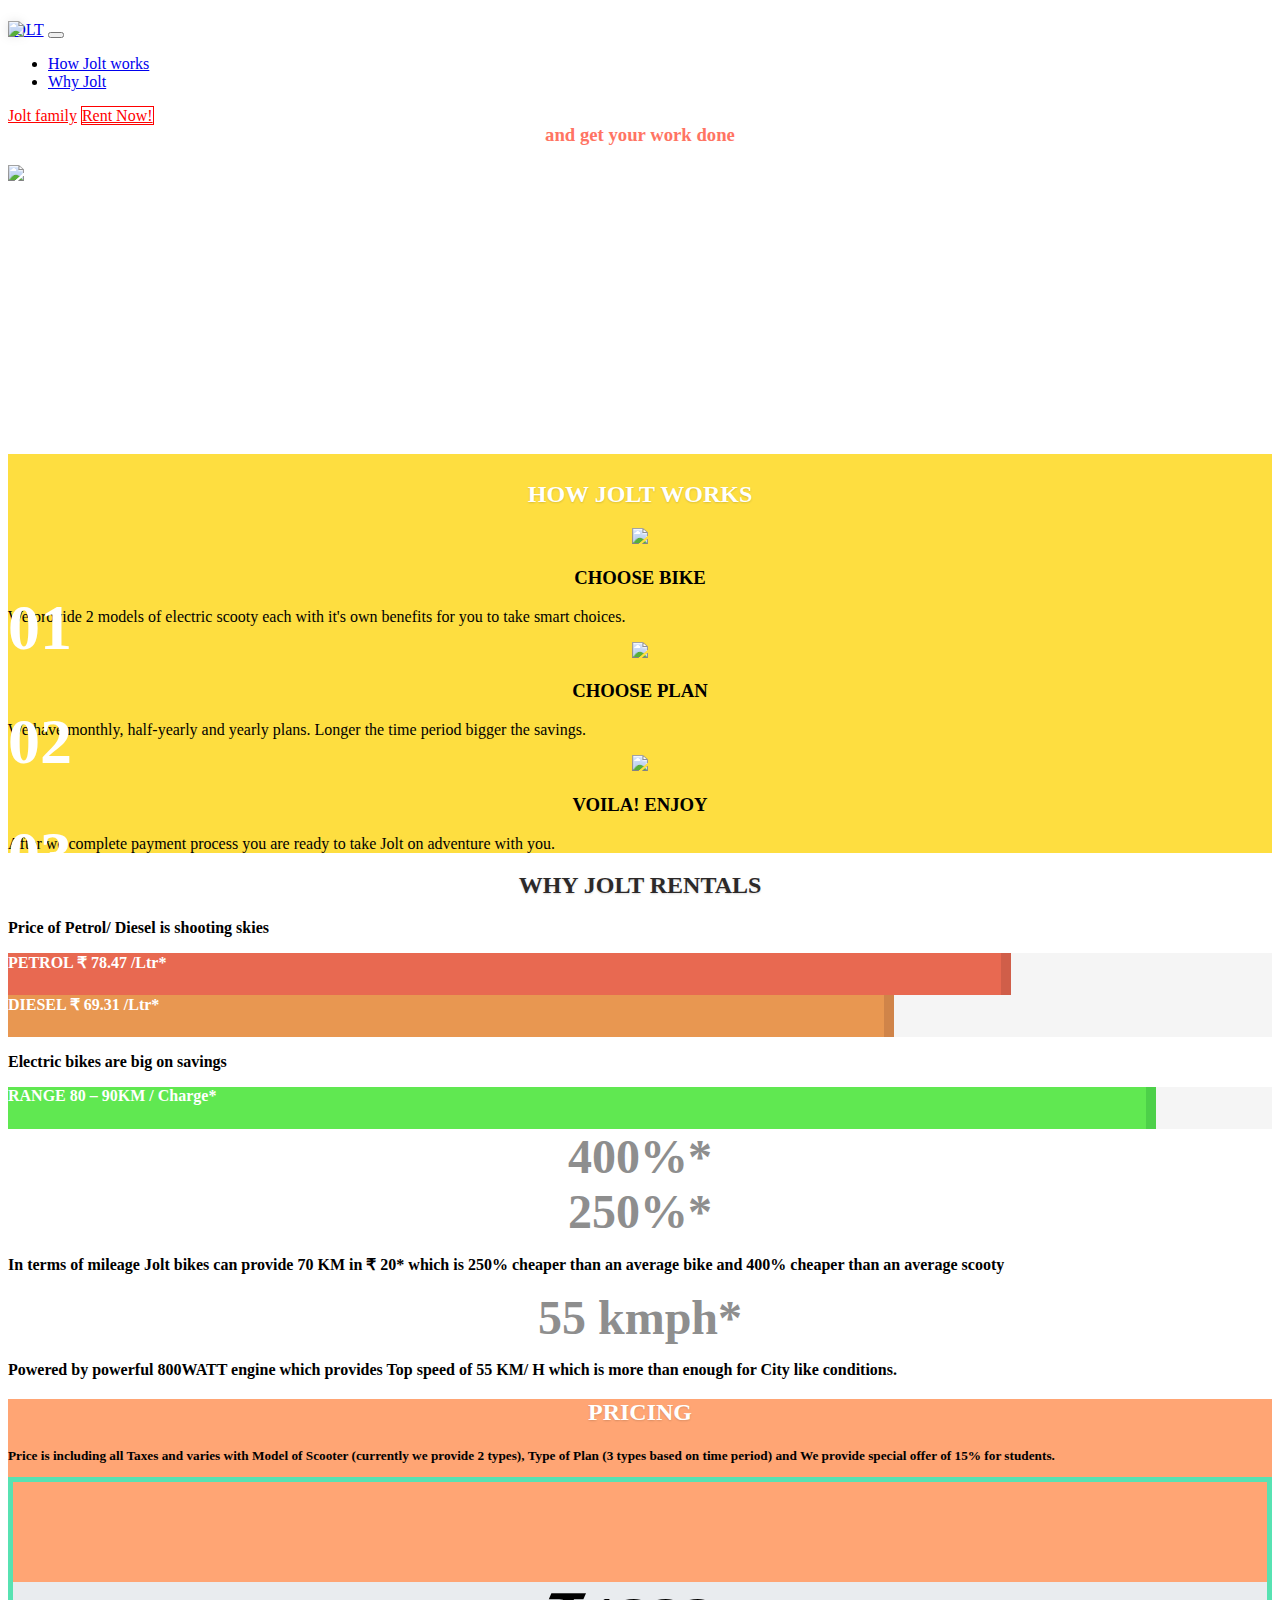
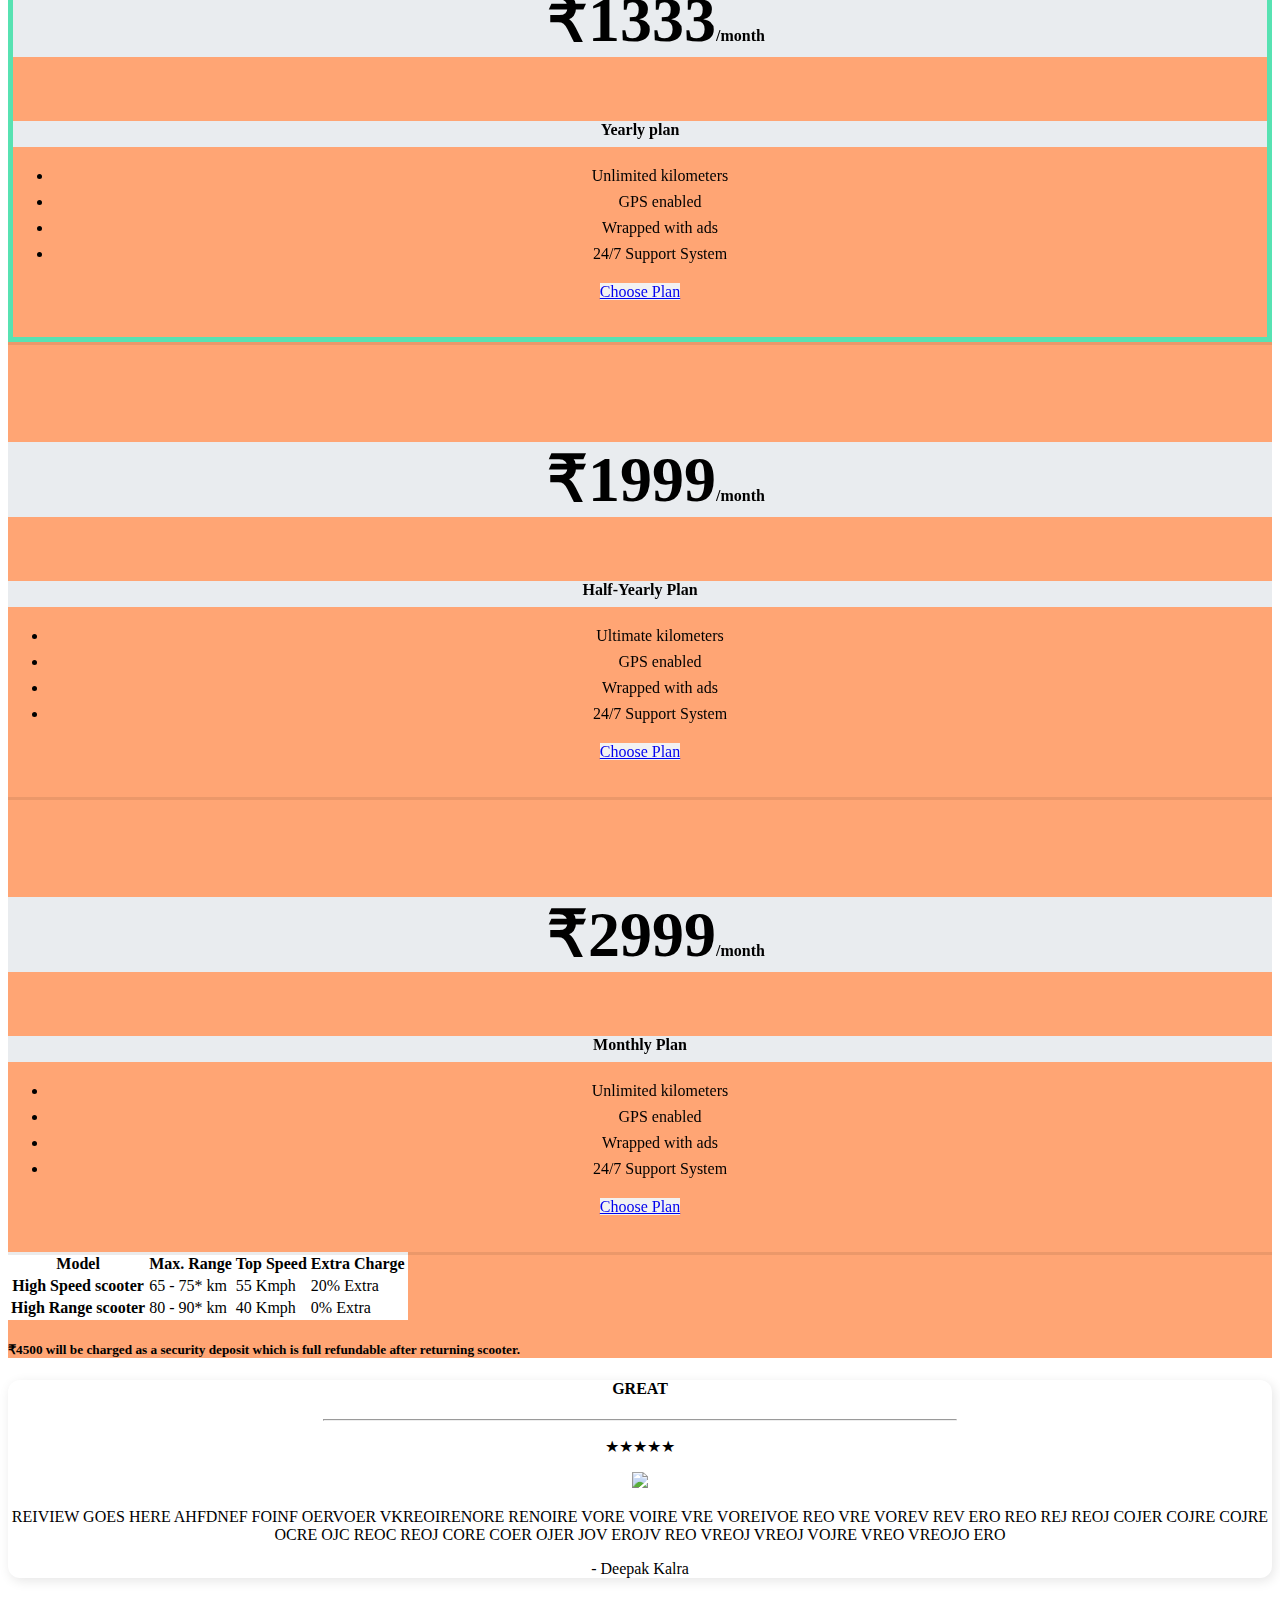
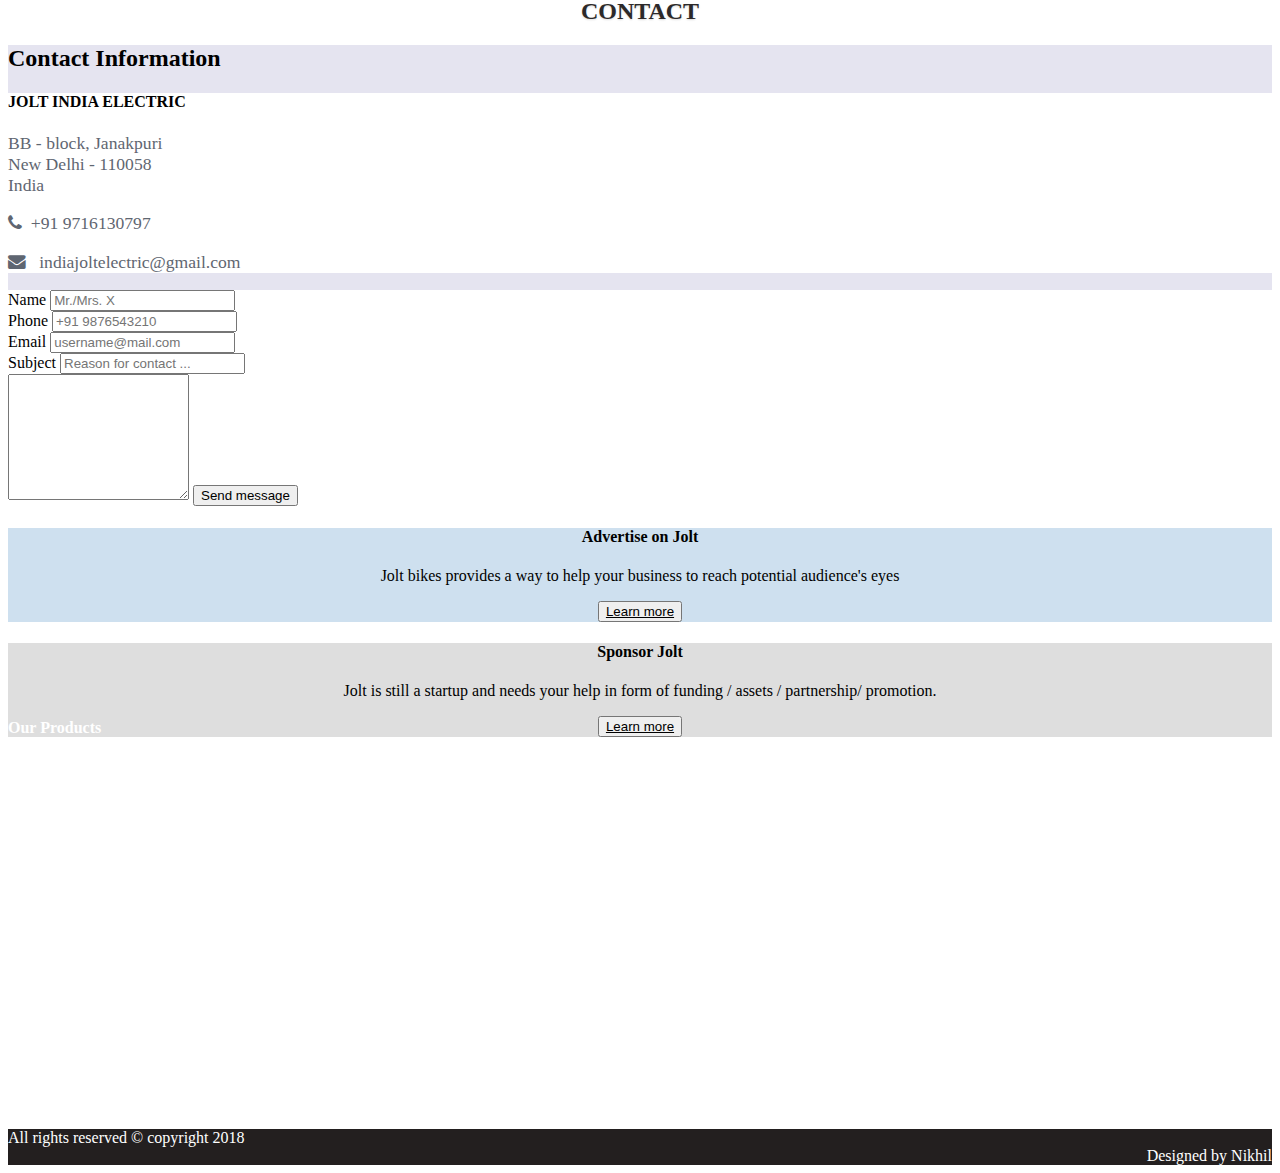
==== rental.html @ 35bdb2d3 "added google analytics" ====
<!DOCTYPE html>
<html>
<head>
	<title>Jolt Rentals</title>
	<!-- RESPONSIVE -->
	<meta name="viewport" content="width=device-width, initial-scale=1, shrink-to-fit=no">
	<!-- BOOTSTRAP v4 -->
	<link rel="stylesheet" href="https://maxcdn.bootstrapcdn.com/bootstrap/4.0.0-beta.2/css/bootstrap.min.css" integrity="sha384-PsH8R72JQ3SOdhVi3uxftmaW6Vc51MKb0q5P2rRUpPvrszuE4W1povHYgTpBfshb" crossorigin="anonymous">
	<link rel="stylesheet" href="https://cdnjs.cloudflare.com/ajax/libs/font-awesome/4.7.0/css/font-awesome.min.css">
	
<!-- Global site tag (gtag.js) - Google Analytics -->
<script async src="https://www.googletagmanager.com/gtag/js?id=UA-125501228-1"></script>
<script>
 window.dataLayer = window.dataLayer || [];
 function gtag(){dataLayer.push(arguments);}
 gtag('js', new Date());

 gtag('config', 'UA-125501228-1');
</script>
</head>
<body>
		<nav style="position: fixed;background-color: #fff!important;width: 100vw;z-index: 10000;" class="navbar navbar-expand-lg navbar-light bg-light">
			<img width="72px" style="position: fixed;-webkit-filter: drop-shadow(0px 0px 5px rgba(0,0,0,0.1)); filter: drop-shadow(0px 0px 5px rgba(0,0,0,0.1));" class="mt-3 pr-2" height="auto" src="images/logo_lg.png">
		  <a class="navbar-brand ml-5 pl-5" href="#">JOLT</a>
		  <button class="navbar-toggler" type="button" data-toggle="collapse" data-target="#navbarSupportedContent" aria-controls="navbarSupportedContent" aria-expanded="false" aria-label="Toggle navigation">
		    <span class="navbar-toggler-icon"></span>
		  </button>

		  <div class="collapse navbar-collapse" id="navbarSupportedContent">
		    <ul class="navbar-nav mr-auto">
		      <li class="nav-item">
		        <a class="nav-link" href="#how">How Jolt works<span class="sr-only">(current)</span></a>
		      </li>
		      <li class="nav-item">
		        <a class="nav-link" href="#why">Why Jolt</a>
		      </li>
		    </ul>
		    <a href="https://joltindiaelectric.ml/" target="blank" class="mr-3" style="color: red;">Jolt family</a>
		    <a href="purchase.html" class="btn btn-link mr-5 purchase">Rent Now!</a>
		  </div>
		</nav>
	<section>
		<div class="container-fluid" style="height: auto;min-height:415px; background: url('images/bg.svg');background-size: cover; background-repeat: no-repeat;background-position: center;">
			<div class="row pt-5">
				<div class="col-sm-5 pt-5">
					<h1 align="center" class="pt-5" style="color:#FF7463;"><em><strong>JOLT RENTALS</strong></em></h1>
					<h3 align="center" class="pt-3" style="color:#FF7463;">Best time to save is now!<br> Rent Jolt electric scooter<br>and get your work done</h3>
				</div>
				<div class="col-sm-6">
					<img class="img-fluid" src="images/white.png">
				</div>
			</div>
		</div>
	</section>
	<section id="how" style="background: #FEDE40;height: auto;margin-top: -2px;">
		<div class="container">
			<h2 align="center" class="pt-5 pb-3" style="color:#fff;text-shadow: 0 1px 2px rgba(0,0,0,.15);"><br>HOW JOLT WORKS</h2>
			<div align="center" class="row py-3 pb-3">
				<div align="center" class="col-md-3 col-sm-4 ml-auto mr-auto">
					<img class="p-4 img-fluid" src="images/step1.png">
					<h1 style="color: white;position: absolute;z-index: 1;font-size: 4rem;">01</h1>
					<h3 style="position: relative;z-index: 2;" class="pt-5 pl-3">CHOOSE BIKE</h3>
					<p align="left">We provide 2 models of electric scooty each with it's own benefits for you to take smart choices.</p>
				</div>
				<div align="center" class="col-md-3 col-sm-4 ml-auto mr-auto">
					<img class="p-4 img-fluid" src="images/step2.png">
					<h1 style="color: white;position: absolute;z-index: 1;font-size: 4rem;">02</h1>
					<h3 style="position: relative;z-index: 2;" class="pt-5 pl-3">CHOOSE PLAN</h3>
					<p align="left">We have monthly, half-yearly and yearly plans. Longer the time period bigger the savings.</p>
				</div>
				<div align="center" class="col-md-3 col-sm-4 ml-auto mr-auto">
					<img class="p-4 img-fluid" src="images/step3.png">
					<h1 style="color: white;position: absolute;z-index: 1;font-size: 4rem;">03</h1>
					<h3 style="position: relative;z-index: 2;" class="pt-5 pl-3">VOILA! ENJOY</h3>
					<p align="left">After we complete payment process you are ready to take Jolt on adventure with you.</p>
				</div>
			</div>
		</div>
	</section>
	<section id="why">
		<style type="text/css">
			.purchase{
				color:red;
				border: 1px solid red;
			}
			.purchase:hover{
				background-color: #FF818A;
				color:#fff;
			}
			.bar1{
				height: 42px;
				background: #E86951;
				display: inline-block;
				color: #fff;
				animation: 1s ease-out 0s 1 slideBar1;
				width: 78.57%;
			    border-right: 10px solid #D05E49;
			}
			@keyframes slideBar1 {
				0% {
			    	width: 0px;
			    	border-right: 0px solid #D05E49;
			 	}
			  	100% {
			    	width: 78.57%;
			    	border-right: 10px solid #D05E49;
			  	}
			}
			.bar2{
				height: 42px; width: 69.31%;
				background: #E89751;
				display: inline-block;
				color:#fff;
				animation: 1s ease-out 0s 1 slideBar2;
				width: 69.31%;
			    border-right: 10px solid #D08449;
			}
			@keyframes slideBar2 {
				0% {
			    	width: 0px;
			    	border-right: 0px solid #D08449;
			 	}
			  	100% {
			    	width: 69.31%;
			    	border-right: 10px solid #D08449;
			  	}
			}
			.bar3{
				height: 42px;
				background: #60E851;
				display: inline-block;
				color:#fff;
				animation: 1s ease-out 0s 1 slideBar3;
				width: 90%;
			    border-right: 10px solid #4DD049;
			}
			@keyframes slideBar3 {
				0% {
			    	width: 0px;
			    	border-right: 0px solid #4DD049;
			 	}
			  	100% {
			    	width: 90%;
			    	border-right: 10px solid #4DD049;
			  	}
			}
			.card {
			  	border: 0;
			  	border-radius: 0px;
			  	-webkit-box-shadow: 0 3px 0px 0 rgba(0, 0, 0, .08);
			  	box-shadow: 0 3px 0px 0 rgba(0, 0, 0, .08);
			  	transition: all .3s ease-in-out;
			  	padding: 2.25rem 0;
			  	position: relative;
			  	will-change:transform; 
			}
			.card:hover {
			    -webkit-box-shadow: 0 20px 35px 0 rgba(0, 0, 0, .08);
			    box-shadow: 0 20px 35px 0 rgba(0, 0, 0, .08);
			}
			.card-header {
			    background-color: #E9ECEF;
			    padding-left: 2rem;
			    border-bottom: 0px;
			}
			.card-title {
			    margin-bottom: 1rem;
			}
			.card-block {
			    padding-top: 0;
			}
			.list-group-item {
			    border: 0px;
			    padding: .25rem;
			    color: 808080;;
			    font-weight: 300;
			}

			// Price
			.currency {
			    font-size: 1.75rem;
			    position: relative;
			    font-weight: 400;
			    top: -45px;
			    letter-spacing: 0px;
			  }
			.period {
			    font-size: 1rem;
			    color: lighten(#808080, 20%);
			    letter-spacing: 0px;
			}

			// Buttons
			.btn {
			  text-transform: uppercase;
			  font-size: .75rem;
			  font-weight: 500;
			  color: lighten(#808080, 15%);
			  border-radius: 0;
			  padding: .75rem 1.25rem;
			  letter-spacing: 1px;
			}

			.btn-gradient { 
			  background-color: #f2f2f2;
			  transition: background .3s ease-in-out;
			} 
			.buy:hover {
			    color: white;
			    background-color: #57e2b2;
			}
		</style>
		<div class="container">
			<h2 align="center" class="pt-5 pb-3" style="color:#2C2929;text-shadow: 0 1px 2px rgba(0,0,0,.15);">WHY JOLT RENTALS</h2>
			<p><strong>Price of Petrol/ Diesel is shooting skies</strong></p>
			<div class="my-3" style="background: #F5F5F5;">
				<span class="bar1 p-2"><b>PETROL ₹ 78.47 /Ltr*</b></span>
			</div>
			<div class="my-3" style="background: #F5F5F5;">
				<span class="bar2 p-2"><b>DIESEL ₹ 69.31 /Ltr*</b></span>
			</div>
			<p class="pt-3"><strong>Electric bikes are big on savings</strong></p>
			<div class="my-3" style="background: #F5F5F5;">
				<span class="bar3 p-2"><b>RANGE 80 – 90KM / Charge*</b></span>
			</div>
			<div class="row py-3" align="center">
				<div align="center" class="col-sm-3 ml-auto">
					<span style="font-size: 3rem; color: #8E8E8E;"><b>400%*</b></span>
				</div>
				<div align="center" class="col-sm-3">
				</div>
				<div align="center" class="col-sm-3 mr-auto">
					<span style="font-size: 3rem; color: #8E8E8E;"><b>250%*</b></span>
				</div>
				<div align="left" class="col-sm-12">
					<p><strong>In terms of mileage Jolt bikes can provide 70 KM in ₹ 20* which is 250% cheaper than an average bike and 400% cheaper than an average scooty</strong></p>
				</div>
				<div align="center" class="col-sm-3 ml-auto mr-auto">
					<span style="font-size: 3rem; color: #8E8E8E;"><b>55 kmph*</b></span>
				</div>
				<div align="left" class="col-sm-12">
					<p><strong>Powered by powerful 800WATT engine which provides Top speed of 55 KM/ H which is more than enough for City like conditions.</strong></p>
				</div>
			</div>
		</div>
	</section>
	<section style="height: auto; background: #FFa574;">
		<div class="container pb-4">
			<h2 align="center" class="pt-5 pb-3" style="color:#fff;text-shadow: 0 1px 2px rgba(0,0,0,.15);">PRICING</h2>
			<h5 class="pb-3">Price is including all Taxes and varies with Model of Scooter (currently we provide 2 types), Type of Plan (3 types based on time period) and We provide special offer of 15% for students.</h5>
			<div class="row pb-5" align="center">
			    <!-- Table #1  -->
			    <div class="col-xs-12 col-lg-4">
			    	<div class="card text-xs-center" style="margin-top: -10px; border: 5px solid #57e2b2">
			        	<div class="card-header py-4">
			          		<h3 style="font-size: 4rem;" class="display-2"><span class="currency">₹</span>1333<span class="period">/month</span></h3>
			        	</div>
			        	<div class="card-block">
			          		<h4 style="background-color: #E9ECEF;margin-bottom: 0px; padding-bottom: .5rem;" class="card-title"> 
			            		Yearly plan
			          		</h4>
			          		<ul class="list-group">
			            		<li class="list-group-item">Unlimited kilometers</li>
			            		<li class="list-group-item">GPS enabled</li>
			            		<li class="list-group-item">Wrapped with ads</li>
			            		<li class="list-group-item">24/7 Support System</li>
			          		</ul>
			          		<a href="purchase.html" class="btn buy btn-gradient mt-2">Choose Plan</a>
		        		</div>
			      	</div>
			    </div>
			    <!-- Table #1  -->
			    <div class="col-xs-12 col-lg-4">
			    	<div class="card text-xs-center">
			        	<div class="card-header">
			          		<h3 style="font-size: 4rem;" class="display-2"><span class="currency">₹</span>1999<span class="period">/month</span></h3>
			        	</div>
			        	<div class="card-block">
			          		<h4 style="background-color: #E9ECEF;margin-bottom: 0px; padding-bottom: .5rem; class="card-title"> 
			            		Half-Yearly Plan
					        </h4>
			          		<ul class="list-group">
			            		<li class="list-group-item">Ultimate kilometers</li>
			            		<li class="list-group-item">GPS enabled</li>
			            		<li class="list-group-item">Wrapped with ads</li>
			            		<li class="list-group-item">24/7 Support System</li>
			          		</ul>
			          		<a href="purchase.html" class="btn buy btn-gradient mt-2">Choose Plan</a>
			        	</div>
			      	</div>
			    </div>
			    <!-- Table #1  -->
			    <div class="col-xs-12 col-lg-4">
			      	<div class="card text-xs-center">
			        	<div class="card-header">
			          		<h3 style="font-size: 4rem;" class="display-2"><span class="currency">₹</span>2999<span class="period">/month</span></h3>
			        	</div>
			        	<div class="card-block">
			          		<h4 style="background-color: #E9ECEF;margin-bottom: 0px; padding-bottom: .5rem;" class="card-title"> 
			            		Monthly Plan
			          		</h4>
			          		<ul class="list-group">
			            		<li class="list-group-item">Unlimited kilometers</li>
			            		<li class="list-group-item">GPS enabled</li>
			            		<li class="list-group-item">Wrapped with ads</li>
			            		<li class="list-group-item">24/7 Support System</li>
			          		</ul>
			          		<a href="purchase.html" class="btn buy btn-gradient mt-2">Choose Plan</a>
		        		</div>
			      	</div>
			    </div>
			</div>
			<table class="table" style="background: white;">
			  	<thead class="thead-light">
				    <tr>
				      	<th scope="col">Model</th>
				      	<th scope="col">Max. Range</th>
				      	<th scope="col">Top Speed</th>
				      	<th scope="col">Extra Charge</th>
				    </tr>
			</thead>
				<tbody>
			    	<tr>
			      		<th scope="row">High Speed scooter</th>
			      		<td>65 - 75* km</td>
			      		<td>55 Kmph</td>
			      		<td>20% Extra</td>
		    		</tr>
			    	<tr>
			      		<th scope="row">High Range scooter</th>
			      		<td>80 - 90* km</td>
			      		<td>40 Kmph</td>
			      		<td>0% Extra</td>
			    	</tr>
			  	</tbody>
			</table>
			<h5>₹4500 will be charged as a security deposit which is full refundable after returning scooter.</h5>
		</div>
	</section>
	<section style="background: url('images/rw-bg.jpg'); background-size: cover; background-position: center;background-repeat: no-repeat; height:auto;">
		<div class="container p-5">
			<div class="row" style="background: white;border-radius: 12px; box-shadow: 2px 3px 12px rgba(00,0,0,0.1);">
				<div align="center" class="col-sm-4 pt-5">
					<h4 class="mt-5">GREAT</h4>
					<hr width="50%">
					<p align="center">&#x2605;&#x2605;&#x2605;&#x2605;&#x2605;</p>
				</div>
				<div align="center" class="col-sm-8 px-3 py-5">
					<img class="pb-3" src="images/click.png" width="30px">
					<p>REIVIEW GOES HERE AHFDNEF FOINF OERVOER VKREOIRENORE RENOIRE VORE VOIRE VRE VOREIVOE REO VRE VOREV REV ERO REO REJ REOJ COJER COJRE COJRE OCRE OJC REOC REOJ CORE COER OJER JOV EROJV REO VREOJ VREOJ VOJRE VREO VREOJO ERO</p>
					<span>- Deepak Kalra</span>
				</div>
			</div>
		</div>
	</section>
	<section>
		<div class="container">
			<h2 align="center" class="pt-5 pb-3" style="color:#2C2929;text-shadow: 0 1px 2px rgba(0,0,0,.15);">CONTACT</h2>
			<div class="container extra-space" style="background-color: #e5e4f0;">
				<div class="row pb-5">
					<div class="col-12">
						<h2 class="m-3 py-3">Contact Information</h2>
					</div>
					<div class="col-md-4 ml-auto mr-auto">
						<div class="p-3" style="background-color: white;">
							<h4>JOLT INDIA ELECTRIC</h4>
							<p style="color: #5f6671;font-size: 1.1rem">BB - block, Janakpuri<br>New Delhi - 110058<br>India</p>
							<p style="color: #5f6671;font-size: 1.1rem"><i class="fa fa-phone mobile-reason-text" style="color: #5f6671;" aria-hidden="true"></i> &nbsp;+91 9716130797</p>
							<p style="color: #5f6671;font-size: 1.1rem"><i class="fa fa-envelope mobile-reason-text" style="color: #5f6671;" aria-hidden="true"></i> &nbsp;&nbsp;indiajoltelectric@gmail.com</p>
						</div>
					</div>
					<div class="col-md-7 mr-auto ml-auto">
						<form class="p-3" style="background-color: white;">
							<div class="row">
								<div class="col-sm-6 form-group">
								 	<span class="form-group-addon" id="Name">Name</span>
								 	<input type="text" class="form-control" placeholder="Mr./Mrs. X" aria-label="Name" aria-describedby="Name">
								</div><div class="col-sm-6"></div>
								<div class="col-sm-4 form-group">
								 	<span class="form-group-addon" id="Phone">Phone</span>
								 	<input type="number" class="form-control" placeholder="+91 9876543210" aria-label="Phone" aria-describedby="Phone">
								</div>
								<div class="col-sm-8 form-group">
								 	<span class="form-group-addon" id="Email">Email</span>
								 	<input type="text" class="form-control" placeholder="username@mail.com" aria-label="Email" aria-describedby="Email">
								</div>
								<div class="col-sm-12 input-group">
								 	<span class="input-group-addon" id="subject">Subject</span>
								 	<input type="text" class="form-control" placeholder="Reason for contact ..." aria-label="subject" aria-describedby="subject">
								</div>
								<textarea class="form-control m-3" id="message" rows="8"></textarea>
								<button class="btn btn-primary ml-3">Send message</button>
							</div>
						</form>
					</div>
				</div>
			</div>
			<style type="text/css">
				@media only screen and (min-width: 600px) {
				    footer{
						margin-top: -40px;
					}
				}
				@media only screen and (max-width: 600px) {
				    footer{
						margin-top: 0px;
					}
				}
			</style>
			<div align="center" class="row mt-5">
				<div class="col-sm-3 ml-auto" style="background: #CEE0EF;">
					<h4 class="my-3">Advertise on Jolt</h4>
					<p class="my-5 px-1">Jolt bikes provides a way to help your business to reach potential audience's eyes</p>
					<button class="btn btn-warning my-3"><a href="#" style="color: black;">Learn more</a></button>
				</div>
				<div class="col-sm-1"></div>
				<div class="col-sm-3 mr-auto" style="background: #DEDEDE;">
					<h4 class="my-3">Sponsor Jolt</h4>
					<p class="my-5 px-1">Jolt is still a startup and needs your help in form of funding / assets / partnership/ promotion.</p>
					<button class="btn btn-warning my-3"><a href="#" style="color: black;"> Learn more</a></button>
				</div>
			</div>
		</div>
	</section>
	<footer>
            <div style="background-image: url('images/ft-bg.jpg');background-size: cover; background-position: center;background-repeat: no-repeat; height:auto;">
                <div class="container" style="color: #fff;">
                    <div class="row pt-4">
                        <div class="col-5">
                            <dl class="pt-4">
                                <dh><h4>Our Products</h4></dh>
                                <dd><a href="rental.html" target="blank" style="color:white;">Jolt Rentals</a></dd>
                                <dd><a href="rooftop.html" target="blank" style="color:white;">Rooftop Solar Solutions</a></dd>
                                <dd><a href="charging.html" target="blank" style="color:white;">Solar Charging Station</a></dd>
                                <dd><a href="accessories.html" target="blank" style="color:white;">Solar Accessories</a></dd>
                                <dd><a href="solar.html" target="blank" style="color:white;">E Rikshaw Charging Stand</a></dd>
                            </dl>
                        </div>
                        <div class="col-3">
                            <dl class="pt-4">
                                <dh><h4>Other links</h4></dh>
                                <dd><a href="https://joltindiaelectric.ml/team.html" target="blank" style="color:white;">Team</a></dd>
                                <dd><a href="#" target="blank" style="color:white;">Sitemap</a></dd>
                                <dd><a href="https://joltindiaelectric.ml/privacypolicy.html" target="blank" style="color:white;">Privacy Policy</a></dd>
                                <dd><a href="https://joltindiaelectric.ml/terms.html" target="blank" style="color:white;">Terms & Conditions</a></dd>
                            </dl>
                        </div>
                        <div class="col-4">
                            <dl class="pt-4">
                                <dh><h4>Social Media</h4></dh>
                                <dd><a href="https://twitter.com/IndiaJolt" target="blank" style="color:white;">Twitter</a></dd>
                                <dd><a href="#" target="blank" style="color:white;">Facebook</a></dd>
                                <dd><a href="https://www.instagram.com/joltfamily" target="blank" style="color:white;">Instagram</a></dd>
                                <dd><a href="https://api.whatsapp.com/send?phone=919716130797" target="blank" style="color:white;">Whatsapp</a></dd>
                            </dl>
                        </div>
                    </div>
                </div>
            </div>
            <div class="container-fluid" style="background: #231F1F">
                <div class="row" style="color: #fff">
                    <div class="col-sm-8 p-2">All rights reserved &copy; copyright 2018</div>
                    <div class="col-sm-4 p-1 pr-5" align="right"><a href="https://itsnikhil.pythonanywhere.com" style="color:white;text-decoration: none;" target="blank">Designed by Nikhil</a></div>
            </div>
        </footer>
	<!-- JAVASCRIPT AT BOTTOM TO LOAD PAGE CONTENT FASTER -->
	<script src="https://code.jquery.com/jquery-3.2.1.slim.min.js" integrity="sha384-KJ3o2DKtIkvYIK3UENzmM7KCkRr/rE9/Qpg6aAZGJwFDMVNA/GpGFF93hXpG5KkN" crossorigin="anonymous"></script>
	<script src="https://cdnjs.cloudflare.com/ajax/libs/popper.js/1.12.3/umd/popper.min.js" integrity="sha384-vFJXuSJphROIrBnz7yo7oB41mKfc8JzQZiCq4NCceLEaO4IHwicKwpJf9c9IpFgh" crossorigin="anonymous"></script>
	<script src="https://maxcdn.bootstrapcdn.com/bootstrap/4.0.0-beta.2/js/bootstrap.min.js" integrity="sha384-alpBpkh1PFOepccYVYDB4do5UnbKysX5WZXm3XxPqe5iKTfUKjNkCk9SaVuEZflJ" crossorigin="anonymous"></script>
</body>
</html>
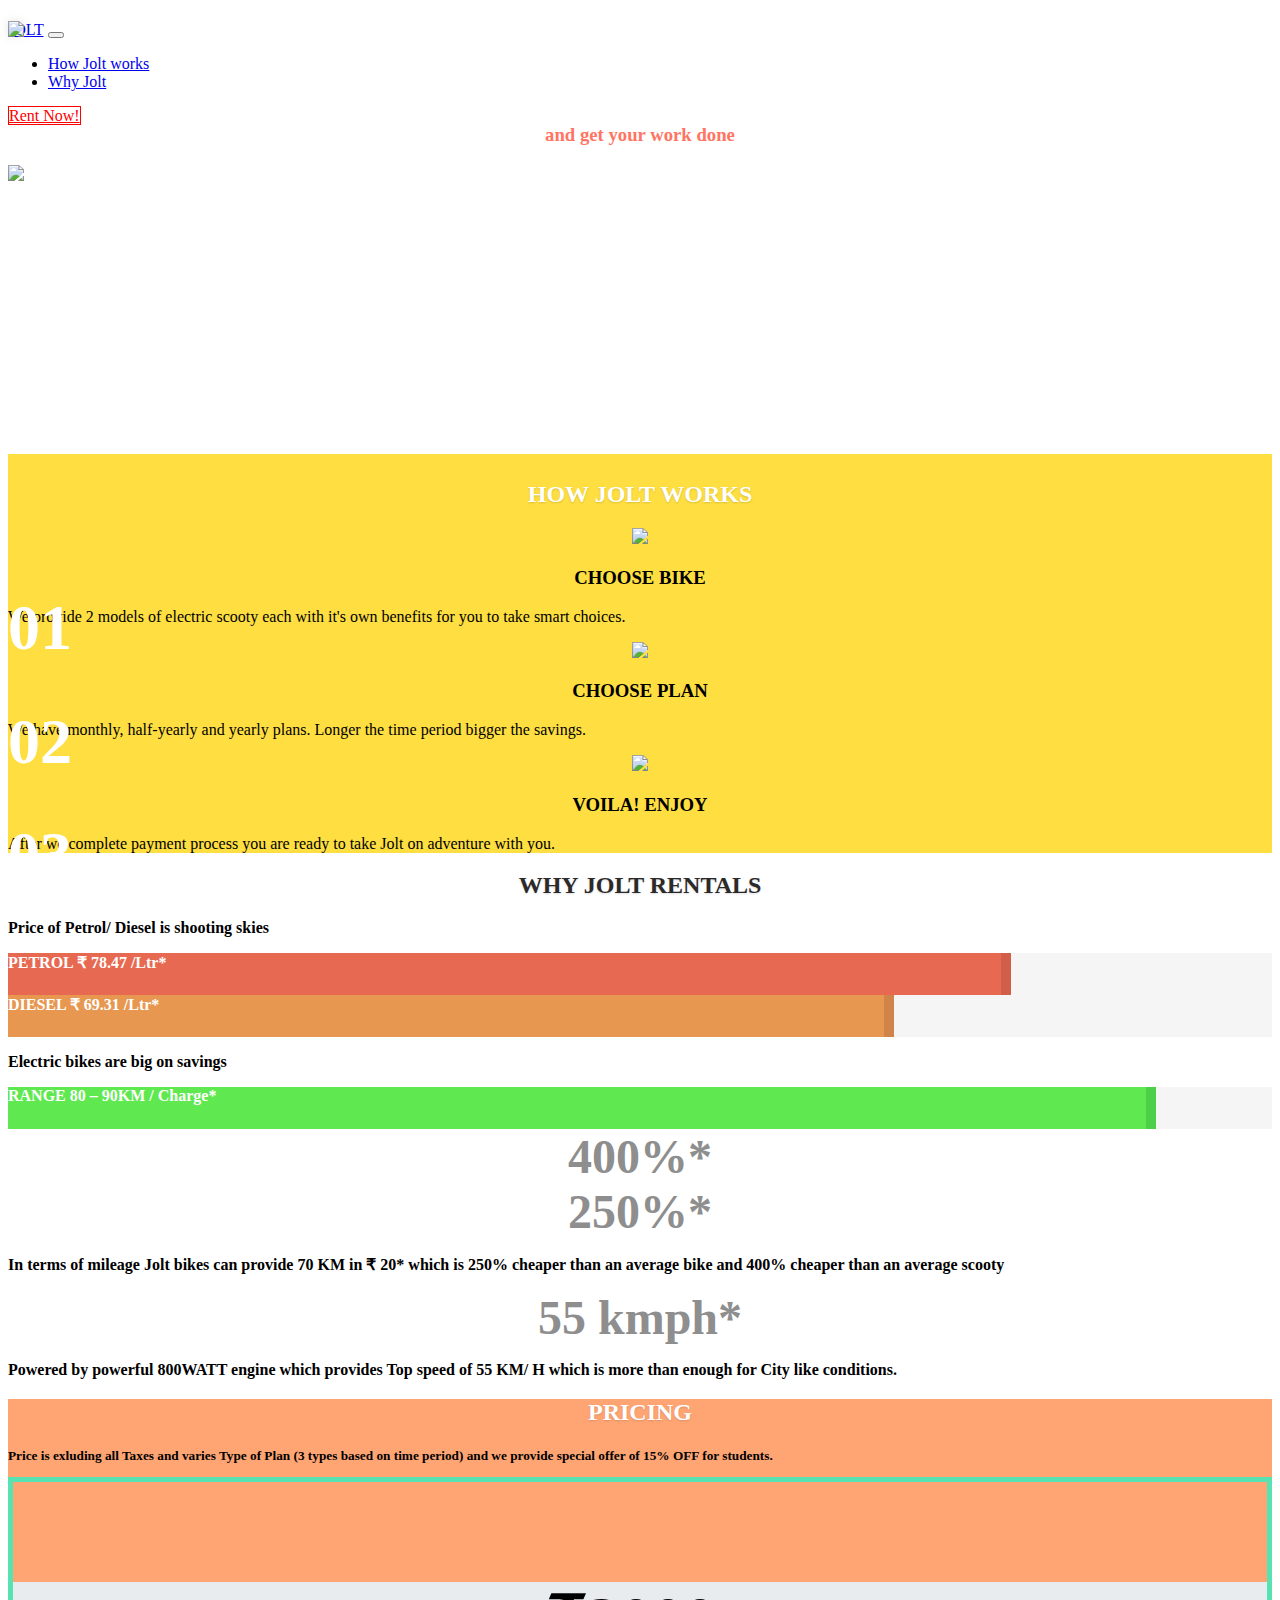
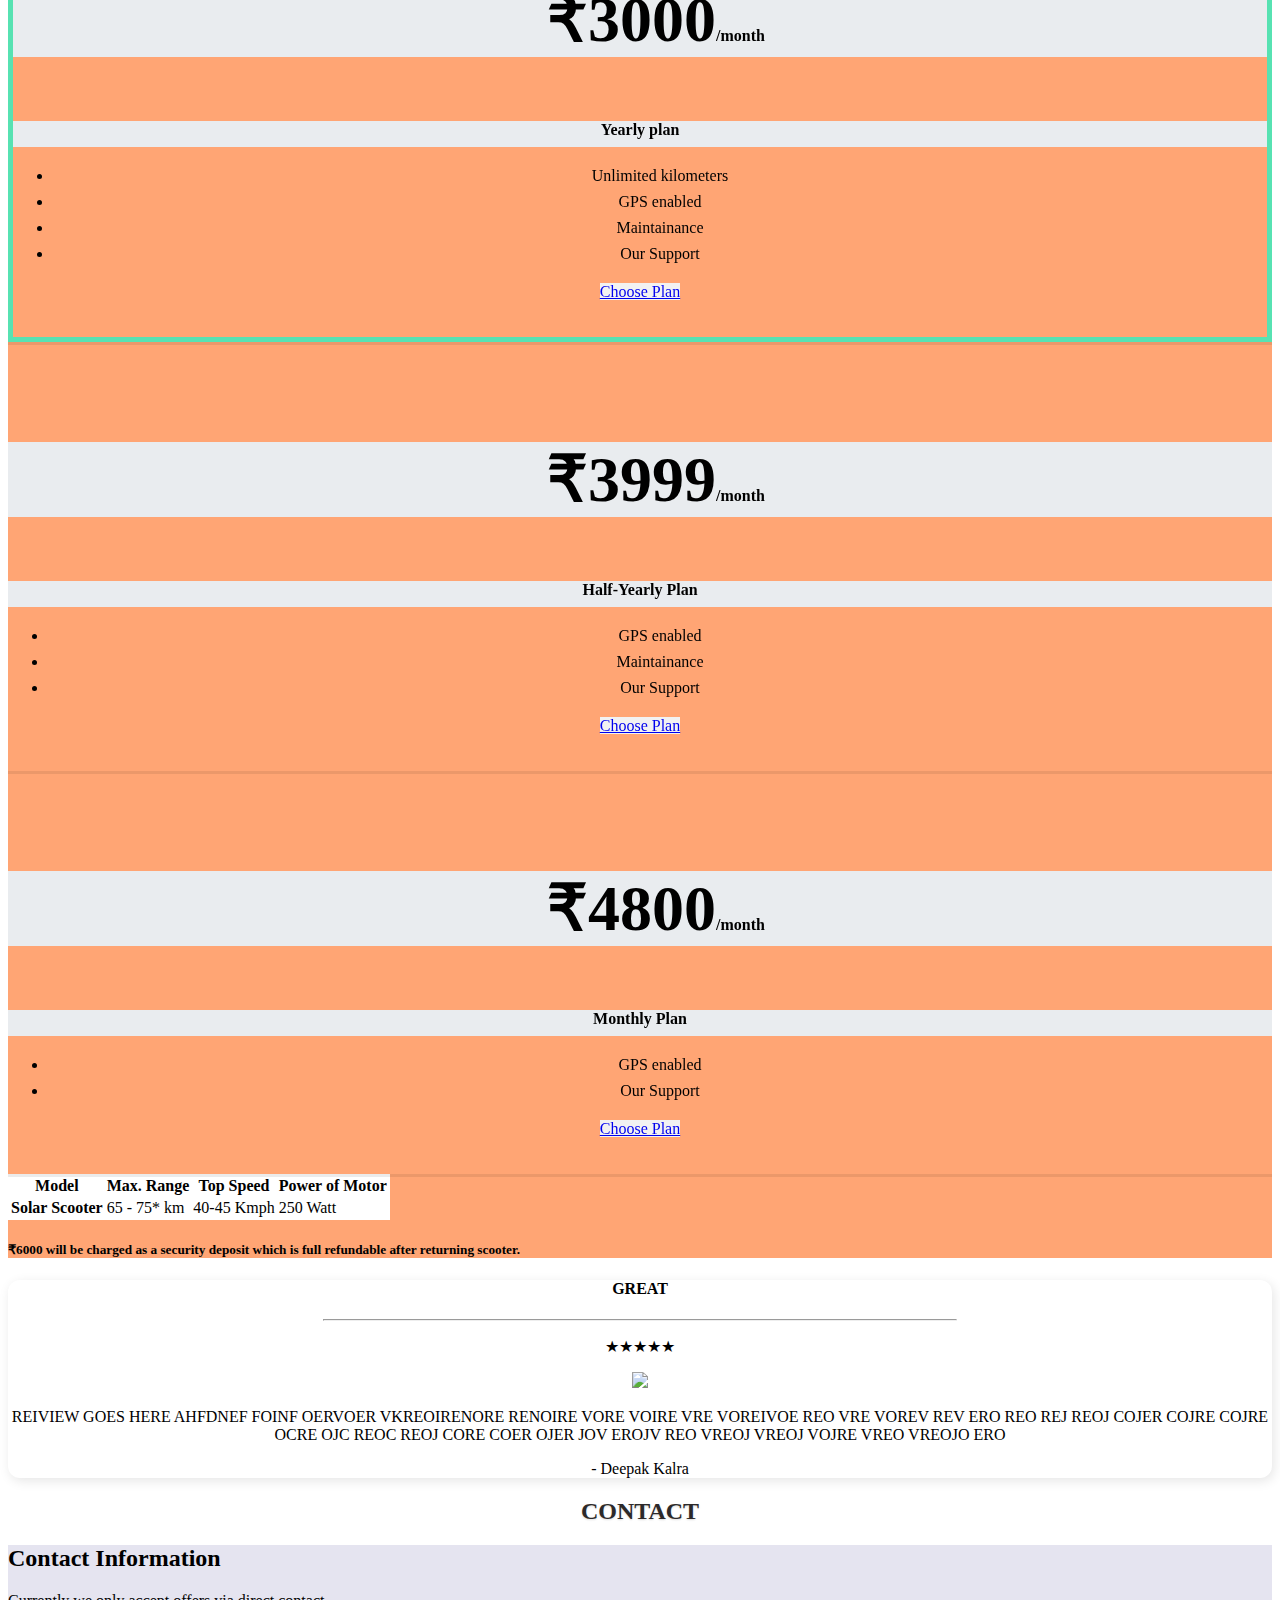
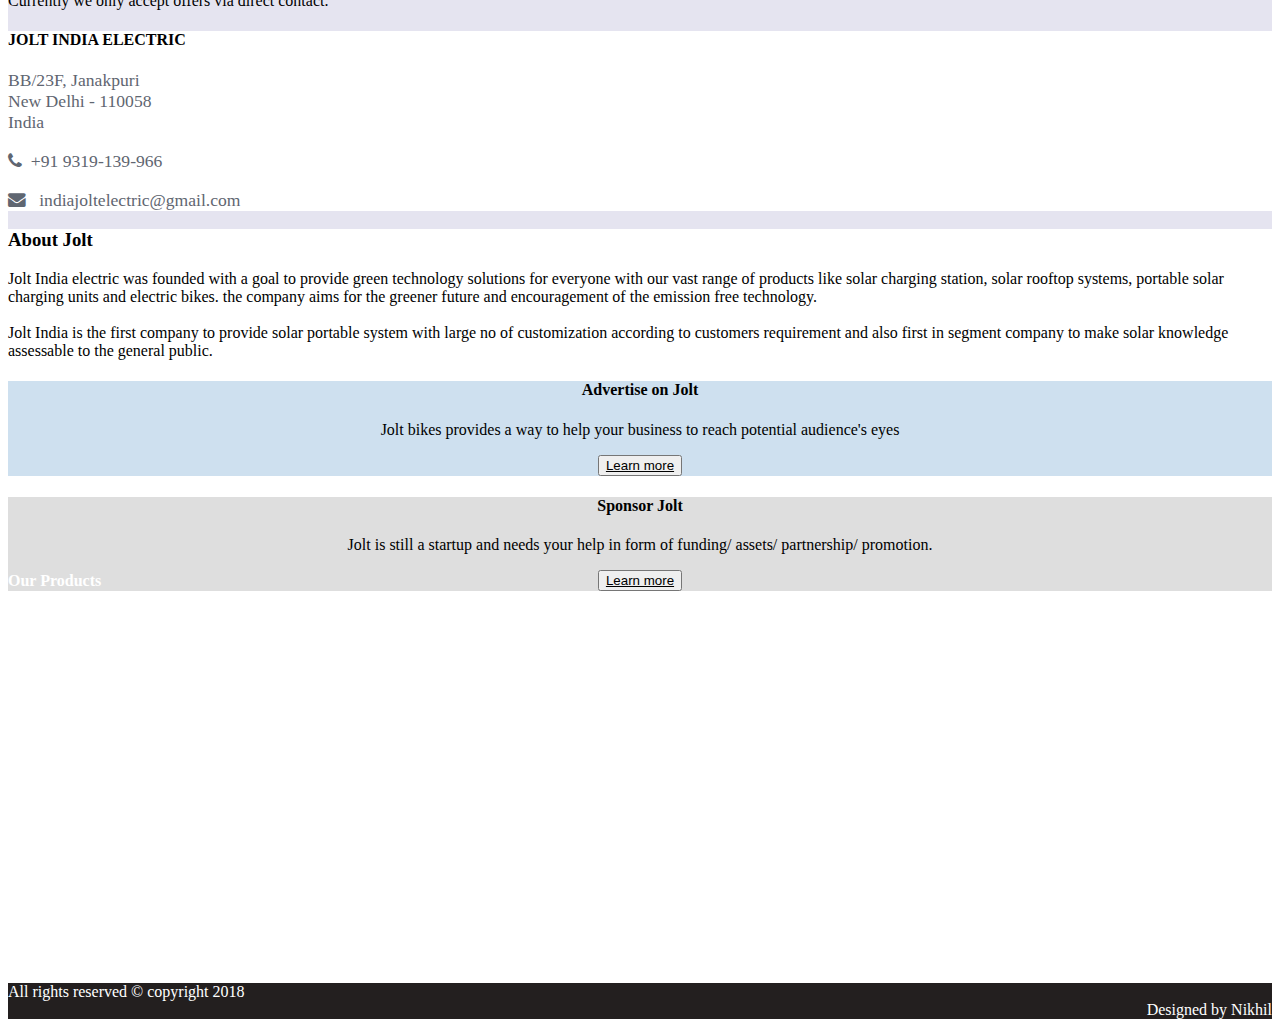
==== commit 6d043057: "numerous updates" ====
--- a/rental.html
+++ b/rental.html
@@ -20,8 +20,8 @@
 </head>
 <body>
 		<nav style="position: fixed;background-color: #fff!important;width: 100vw;z-index: 10000;" class="navbar navbar-expand-lg navbar-light bg-light">
-			<img width="72px" style="position: fixed;-webkit-filter: drop-shadow(0px 0px 5px rgba(0,0,0,0.1)); filter: drop-shadow(0px 0px 5px rgba(0,0,0,0.1));" class="mt-3 pr-2" height="auto" src="images/logo_lg.png">
-		  <a class="navbar-brand ml-5 pl-5" href="#">JOLT</a>
+			<a href="index.html"><img width="72px" style="position: fixed;-webkit-filter: drop-shadow(0px 0px 5px rgba(0,0,0,0.1)); filter: drop-shadow(0px 0px 5px rgba(0,0,0,0.1));" class="pr-2" height="auto" src="images/logo_lg.png"></a>
+		  <a class="navbar-brand ml-5 pl-5" href="index.html">JOLT</a>
 		  <button class="navbar-toggler" type="button" data-toggle="collapse" data-target="#navbarSupportedContent" aria-controls="navbarSupportedContent" aria-expanded="false" aria-label="Toggle navigation">
 		    <span class="navbar-toggler-icon"></span>
 		  </button>
@@ -35,8 +35,7 @@
 		        <a class="nav-link" href="#why">Why Jolt</a>
 		      </li>
 		    </ul>
-		    <a href="https://joltindiaelectric.ml/" target="blank" class="mr-3" style="color: red;">Jolt family</a>
-		    <a href="purchase.html" class="btn btn-link mr-5 purchase">Rent Now!</a>
+		    <a href="#contact" class="btn btn-link mr-5 purchase">Rent Now!</a>
 		  </div>
 		</nav>
 	<section>
@@ -247,13 +246,13 @@
 	<section style="height: auto; background: #FFa574;">
 		<div class="container pb-4">
 			<h2 align="center" class="pt-5 pb-3" style="color:#fff;text-shadow: 0 1px 2px rgba(0,0,0,.15);">PRICING</h2>
-			<h5 class="pb-3">Price is including all Taxes and varies with Model of Scooter (currently we provide 2 types), Type of Plan (3 types based on time period) and We provide special offer of 15% for students.</h5>
+			<h5 class="pb-3">Price is exluding all Taxes and varies  Type of Plan (3 types based on time period) and we provide special offer of 15% OFF for students.</h5>
 			<div class="row pb-5" align="center">
 			    <!-- Table #1  -->
 			    <div class="col-xs-12 col-lg-4">
 			    	<div class="card text-xs-center" style="margin-top: -10px; border: 5px solid #57e2b2">
 			        	<div class="card-header py-4">
-			          		<h3 style="font-size: 4rem;" class="display-2"><span class="currency">₹</span>1333<span class="period">/month</span></h3>
+			          		<h3 style="font-size: 4rem;" class="display-2"><span class="currency">₹</span>3000<span class="period">/month</span></h3>
 			        	</div>
 			        	<div class="card-block">
 			          		<h4 style="background-color: #E9ECEF;margin-bottom: 0px; padding-bottom: .5rem;" class="card-title"> 
@@ -262,10 +261,10 @@
 			          		<ul class="list-group">
 			            		<li class="list-group-item">Unlimited kilometers</li>
 			            		<li class="list-group-item">GPS enabled</li>
-			            		<li class="list-group-item">Wrapped with ads</li>
-			            		<li class="list-group-item">24/7 Support System</li>
+			            		<li class="list-group-item">Maintainance</li>
+			            		<li class="list-group-item">Our Support</li>
 			          		</ul>
-			          		<a href="purchase.html" class="btn buy btn-gradient mt-2">Choose Plan</a>
+			          		<a href="#contact" class="btn buy btn-gradient mt-2">Choose Plan</a>
 		        		</div>
 			      	</div>
 			    </div>
@@ -273,19 +272,18 @@
 			    <div class="col-xs-12 col-lg-4">
 			    	<div class="card text-xs-center">
 			        	<div class="card-header">
-			          		<h3 style="font-size: 4rem;" class="display-2"><span class="currency">₹</span>1999<span class="period">/month</span></h3>
+			          		<h3 style="font-size: 4rem;" class="display-2"><span class="currency">₹</span>3999<span class="period">/month</span></h3>
 			        	</div>
 			        	<div class="card-block">
 			          		<h4 style="background-color: #E9ECEF;margin-bottom: 0px; padding-bottom: .5rem; class="card-title"> 
 			            		Half-Yearly Plan
 					        </h4>
 			          		<ul class="list-group">
-			            		<li class="list-group-item">Ultimate kilometers</li>
 			            		<li class="list-group-item">GPS enabled</li>
-			            		<li class="list-group-item">Wrapped with ads</li>
-			            		<li class="list-group-item">24/7 Support System</li>
+			            		<li class="list-group-item">Maintainance</li>
+			            		<li class="list-group-item">Our Support</li>
 			          		</ul>
-			          		<a href="purchase.html" class="btn buy btn-gradient mt-2">Choose Plan</a>
+			          		<a href="#contact" class="btn buy btn-gradient mt-2">Choose Plan</a>
 			        	</div>
 			      	</div>
 			    </div>
@@ -293,19 +291,17 @@
 			    <div class="col-xs-12 col-lg-4">
 			      	<div class="card text-xs-center">
 			        	<div class="card-header">
-			          		<h3 style="font-size: 4rem;" class="display-2"><span class="currency">₹</span>2999<span class="period">/month</span></h3>
+			          		<h3 style="font-size: 4rem;" class="display-2"><span class="currency">₹</span>4800<span class="period">/month</span></h3>
 			        	</div>
 			        	<div class="card-block">
 			          		<h4 style="background-color: #E9ECEF;margin-bottom: 0px; padding-bottom: .5rem;" class="card-title"> 
 			            		Monthly Plan
 			          		</h4>
 			          		<ul class="list-group">
-			            		<li class="list-group-item">Unlimited kilometers</li>
 			            		<li class="list-group-item">GPS enabled</li>
-			            		<li class="list-group-item">Wrapped with ads</li>
-			            		<li class="list-group-item">24/7 Support System</li>
+			            		<li class="list-group-item">Our Support</li>
 			          		</ul>
-			          		<a href="purchase.html" class="btn buy btn-gradient mt-2">Choose Plan</a>
+			          		<a href="#contact" class="btn buy btn-gradient mt-2">Choose Plan</a>
 		        		</div>
 			      	</div>
 			    </div>
@@ -316,25 +312,19 @@
 				      	<th scope="col">Model</th>
 				      	<th scope="col">Max. Range</th>
 				      	<th scope="col">Top Speed</th>
-				      	<th scope="col">Extra Charge</th>
+				      	<th scope="col">Power of Motor</th>
 				    </tr>
 			</thead>
 				<tbody>
 			    	<tr>
-			      		<th scope="row">High Speed scooter</th>
+			      		<th scope="row">Solar Scooter</th>
 			      		<td>65 - 75* km</td>
-			      		<td>55 Kmph</td>
-			      		<td>20% Extra</td>
+			      		<td>40-45 Kmph</td>
+			      		<td>250 Watt</td>
 		    		</tr>
-			    	<tr>
-			      		<th scope="row">High Range scooter</th>
-			      		<td>80 - 90* km</td>
-			      		<td>40 Kmph</td>
-			      		<td>0% Extra</td>
-			    	</tr>
 			  	</tbody>
 			</table>
-			<h5>₹4500 will be charged as a security deposit which is full refundable after returning scooter.</h5>
+			<h5>₹6000 will be charged as a security deposit which is full refundable after returning scooter.</h5>
 		</div>
 	</section>
 	<section style="background: url('images/rw-bg.jpg'); background-size: cover; background-position: center;background-repeat: no-repeat; height:auto;">
@@ -353,26 +343,30 @@
 			</div>
 		</div>
 	</section>
-	<section>
+	<section id="contact">
 		<div class="container">
 			<h2 align="center" class="pt-5 pb-3" style="color:#2C2929;text-shadow: 0 1px 2px rgba(0,0,0,.15);">CONTACT</h2>
 			<div class="container extra-space" style="background-color: #e5e4f0;">
 				<div class="row pb-5">
 					<div class="col-12">
 						<h2 class="m-3 py-3">Contact Information</h2>
+						<p class="pl-4">Currently we only accept offers via direct contact.</p>
 					</div>
 					<div class="col-md-4 ml-auto mr-auto">
+
 						<div class="p-3" style="background-color: white;">
 							<h4>JOLT INDIA ELECTRIC</h4>
-							<p style="color: #5f6671;font-size: 1.1rem">BB - block, Janakpuri<br>New Delhi - 110058<br>India</p>
-							<p style="color: #5f6671;font-size: 1.1rem"><i class="fa fa-phone mobile-reason-text" style="color: #5f6671;" aria-hidden="true"></i> &nbsp;+91 9716130797</p>
+							<p style="color: #5f6671;font-size: 1.1rem">BB/23F, Janakpuri<br>New Delhi - 110058<br>India</p>
+							<p style="color: #5f6671;font-size: 1.1rem"><i class="fa fa-phone mobile-reason-text" style="color: #5f6671;" aria-hidden="true"></i> &nbsp;+91 9319-139-966</p>
 							<p style="color: #5f6671;font-size: 1.1rem"><i class="fa fa-envelope mobile-reason-text" style="color: #5f6671;" aria-hidden="true"></i> &nbsp;&nbsp;indiajoltelectric@gmail.com</p>
 						</div>
 					</div>
 					<div class="col-md-7 mr-auto ml-auto">
 						<form class="p-3" style="background-color: white;">
 							<div class="row">
-								<div class="col-sm-6 form-group">
+								<h3 class="pl-3">About Jolt</h3>
+								<p class="p-3">Jolt India electric was founded with a goal to provide green technology solutions for everyone with our vast range of products like solar charging station, solar rooftop systems, portable solar charging units and electric bikes. the company aims for the greener future and encouragement of the emission free technology.<br><br>Jolt India is the first company to provide solar portable system with large no of customization according to customers requirement and also first in segment company to make solar knowledge assessable to the general public.</p>
+								<!-- <div class="col-sm-6 form-group">
 								 	<span class="form-group-addon" id="Name">Name</span>
 								 	<input type="text" class="form-control" placeholder="Mr./Mrs. X" aria-label="Name" aria-describedby="Name">
 								</div><div class="col-sm-6"></div>
@@ -389,7 +383,7 @@
 								 	<input type="text" class="form-control" placeholder="Reason for contact ..." aria-label="subject" aria-describedby="subject">
 								</div>
 								<textarea class="form-control m-3" id="message" rows="8"></textarea>
-								<button class="btn btn-primary ml-3">Send message</button>
+								<button class="btn btn-primary ml-3">Send message</button> -->
 							</div>
 						</form>
 					</div>
@@ -411,13 +405,13 @@
 				<div class="col-sm-3 ml-auto" style="background: #CEE0EF;">
 					<h4 class="my-3">Advertise on Jolt</h4>
 					<p class="my-5 px-1">Jolt bikes provides a way to help your business to reach potential audience's eyes</p>
-					<button class="btn btn-warning my-3"><a href="#" style="color: black;">Learn more</a></button>
+					<button onclick="window.location.href='#contact'" class="btn btn-warning my-3"><a href="#" style="color: black;">Learn more</a></button>
 				</div>
 				<div class="col-sm-1"></div>
 				<div class="col-sm-3 mr-auto" style="background: #DEDEDE;">
 					<h4 class="my-3">Sponsor Jolt</h4>
-					<p class="my-5 px-1">Jolt is still a startup and needs your help in form of funding / assets / partnership/ promotion.</p>
-					<button class="btn btn-warning my-3"><a href="#" style="color: black;"> Learn more</a></button>
+					<p class="my-5 px-1">Jolt is still a startup and needs your help in form of funding/ assets/ partnership/ promotion.</p>
+					<button onclick="window.location.href='#contact'" class="btn btn-warning my-3"><a href="#" style="color: black;"> Learn more</a></button>
 				</div>
 			</div>
 		</div>
